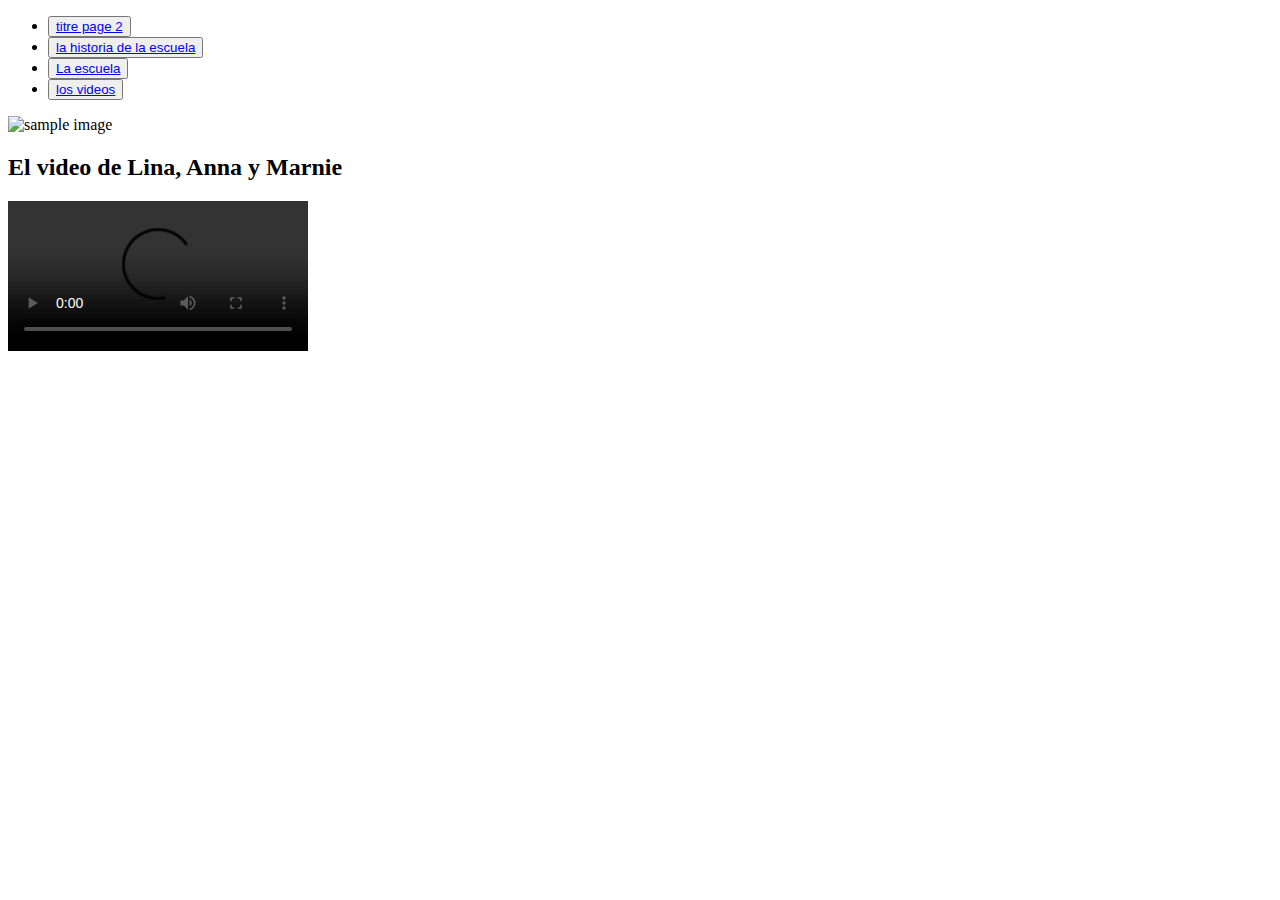
==== video1.html @ 365caf48 "Update video1.html" ====
<!DOCTYPE html>
<html lang="fr">
<head>
    <meta charset="utf-8">
    <meta name="viewport" content="width=device-width, initial-scale=1.0">
    <title>El video de Lina, Anna y Marnie</title>
    <link rel="stylesheet" href="style.css">
</head>
<body>
    <div class="backgroud1">
        <div class="container">
            <div class="container-color">
                <header>
                    <div class="nav-buttons">
                        <nav>
                            <ul>
                                <li><button class="button"><a href="https://gw-ea.github.io/ecole-alsacienne-150anos/Page2.html">titre page 2</a></button></li>   
                                <li><button class="button"><a href="https://gw-ea.github.io/ecole-alsacienne-150anos/Page1.html">la historia de la escuela</a></button></li> 
                                <li><button class="button"><a href="https://gw-ea.github.io/ecole-alsacienne-150anos/index.html">La escuela</a></button></li>
                                <li><button class="button"><a href="https://gw-ea.github.io/ecole-alsacienne-150anos/Page3.html">los videos</a></button></li>  
                            </ul>        
                        </nav>
                    </div>
                    <div class="image-container">
                        <img src="LOGO_EA.png" alt="sample image" title="sample image" id="gif">
                    </div>
                </header>
                <h2 class="prenonvid">El video de Lina, Anna y Marnie</h2>
                <video src="video1.mp4" id="video1" type="video/mp4" controls>El video de Lina, Anna y Marnie</video>
                <br> <br>
                <br> <br>
            </div>
        </div>    
    </div>       
</body>
</html>
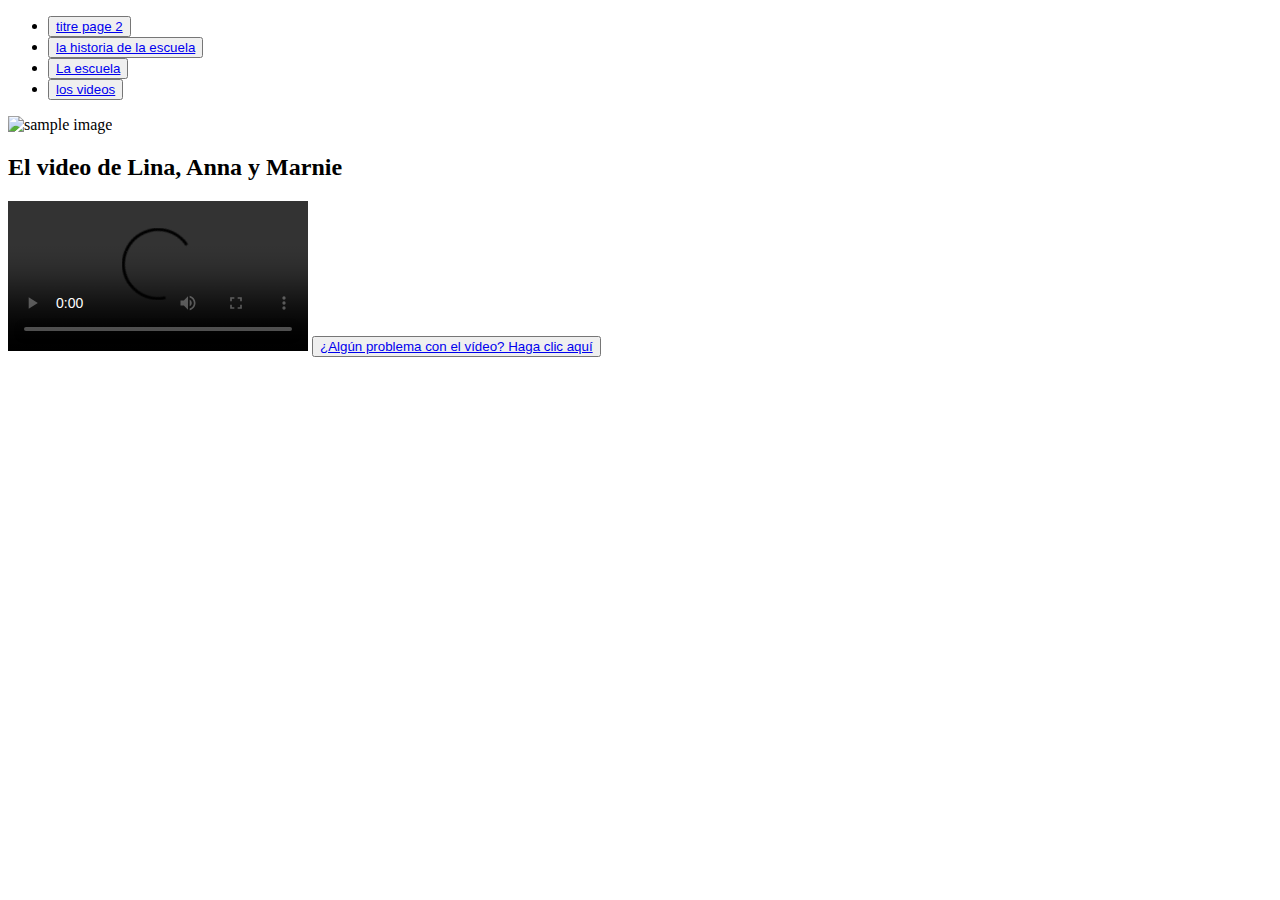
==== commit 7cfcb6f0: "Update video1.html" ====
--- a/video1.html
+++ b/video1.html
@@ -27,8 +27,11 @@
                 </header>
                 <h2 class="prenonvid">El video de Lina, Anna y Marnie</h2>
                 <video src="video1.mp4" id="video1" type="video/mp4" controls>El video de Lina, Anna y Marnie</video>
+                <button class="buttonlog"><a href="https://www.youtube.com/shorts/VD-coQZBsjMl">¿Algún problema con el vídeo? Haga clic aquí</a></button>
                 <br> <br>
                 <br> <br>
+                 <br> <br>
+                <br> 
             </div>
         </div>    
     </div>       
